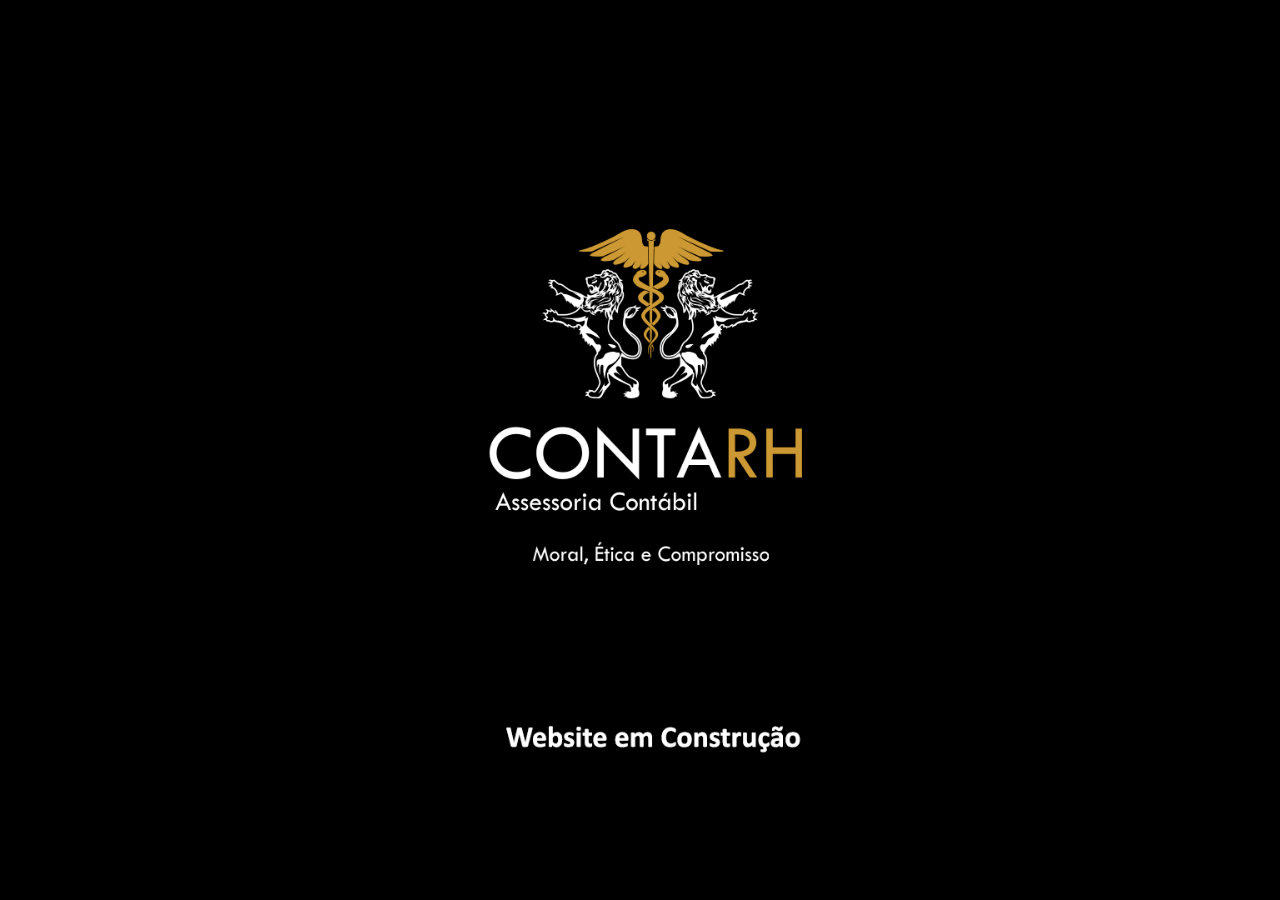
==== index.html @ b8d9059e "First commit" ====
<!DOCTYPE html>
<html lang="en">

<head>

    <meta charset="utf-8">
    <meta http-equiv="X-UA-Compatible" content="IE=edge">
    <meta name="viewport" content="width=device-width, initial-scale=1">
    <meta name="description" content="">
    <meta name="author" content="">

    <title>contaRH</title>

    <!-- Bootstrap Core CSS -->
    <link href="css/bootstrap.min.css" rel="stylesheet">

    <!-- Custom CSS -->
    <link href="css/stylish-portfolio.css" rel="stylesheet">
    <link href="css/style.css" rel="stylesheet">

    <!-- Custom Fonts -->
    <link href="font-awesome/css/font-awesome.min.css" rel="stylesheet" type="text/css">
    <link href="http://fonts.googleapis.com/css?family=Source+Sans+Pro:300,400,700,300italic,400italic,700italic" rel="stylesheet" type="text/css">

</head>
    <body>
        <!-- Header -->
        <header id="top" class="header bg1">
            <div class="text-vertical-center">
                <!--h1 class="">CONTARH</h1>
                <br>
                <p>Em construção</p-->
            </div>
        </header>

        <!-- jQuery -->
        <script src="js/jquery.js"></script>

        <!-- Bootstrap Core JavaScript -->
        <script src="js/bootstrap.min.js"></script>
        <script>
        </script>
    </body>
</html>
---- css/stylish-portfolio.css ----
/*!
 * Start Bootstrap - Stylish Portfolio Bootstrap Theme (http://startbootstrap.com)
 * Code licensed under the Apache License v2.0.
 * For details, see http://www.apache.org/licenses/LICENSE-2.0.
 */

/* Global Styles */

html,
body {
    width: 100%;
    height: 100%;
}

body {
    font-family: "Source Sans Pro","Helvetica Neue",Helvetica,Arial,sans-serif;
}

.text-vertical-center {
    display: table-cell;
    text-align: center;
    vertical-align: middle;
}

.text-vertical-center h1 {
    margin: 0;
    padding: 0;
    font-size: 4.5em;
    font-weight: 700;
}

/* Custom Button Styles */

.btn-dark {
    border-radius: 0;
    color: #fff;
    background-color: rgba(0,0,0,0.4);
}

.btn-dark:hover,
.btn-dark:focus,
.btn-dark:active {
    color: #fff;
    background-color: rgba(0,0,0,0.7);
}

.btn-light {
    border-radius: 0;
    color: #333;
    background-color: rgb(255,255,255);
}

.btn-light:hover,
.btn-light:focus,
.btn-light:active {
    color: #333;
    background-color: rgba(255,255,255,0.8);
}

/* Custom Horizontal Rule */

hr.small {
    max-width: 100px;
}

/* Side Menu */

#sidebar-wrapper {
    z-index: 1000;
    position: fixed;
    right: 0;
    width: 250px;
    height: 100%;
    margin-right: -250px;
    overflow-y: auto;
    background: #222;
    -webkit-transition: all 0.4s ease 0s;
    -moz-transition: all 0.4s ease 0s;
    -ms-transition: all 0.4s ease 0s;
    -o-transition: all 0.4s ease 0s;
    transition: all 0.4s ease 0s;
}

.sidebar-nav {
    position: absolute;
    top: 0;
    width: 250px;
    margin: 0;
    padding: 0;
    list-style: none;
}

.sidebar-nav li {
    text-indent: 20px;
    line-height: 40px;
}

.sidebar-nav li a {
    display: block;
    text-decoration: none;
    color: #999;
}

.sidebar-nav li a:hover {
    text-decoration: none;
    color: #fff;
    background: rgba(255,255,255,0.2);
}

.sidebar-nav li a:active,
.sidebar-nav li a:focus {
    text-decoration: none;
}

.sidebar-nav > .sidebar-brand {
    height: 55px;
    font-size: 18px;
    line-height: 55px;
}

.sidebar-nav > .sidebar-brand a {
    color: #999;
}

.sidebar-nav > .sidebar-brand a:hover {
    color: #fff;
    background: none;
}

#menu-toggle {
    z-index: 1;
    position: fixed;
    top: 0;
    right: 0;
}

#sidebar-wrapper.active {
    right: 250px;
    width: 250px;
    -webkit-transition: all 0.4s ease 0s;
    -moz-transition: all 0.4s ease 0s;
    -ms-transition: all 0.4s ease 0s;
    -o-transition: all 0.4s ease 0s;
    transition: all 0.4s ease 0s;
}

.toggle {
    margin: 5px 5px 0 0;
}

/* Header */

.header {
    display: table;
    position: relative;
    width: 100%;
    height: 100%;
    -webkit-background-size: cover;
    -moz-background-size: cover;
    background-size: cover;
    -o-background-size: cover;
}

.bg1{
    background: url(../img/bg1.png) no-repeat center center scroll;
    width: 100%;
    height: 100%;
    -webkit-background-size: cover;
    -moz-background-size: cover;
    background-size: cover;
    -o-background-size: cover;

}
.bg2{
    background: url(../img/bg2.png) no-repeat center center scroll;
    width: 100%;
    height: 100%;
    -webkit-background-size: cover;
    -moz-background-size: cover;
    background-size: cover;
    -o-background-size: cover;
}
.bg3{
    background: url(../img/bg3.png) no-repeat center center scroll;
    width: 100%;
    height: 100%;
    -webkit-background-size: cover;
    -moz-background-size: cover;
    background-size: cover;
    -o-background-size: cover;

}
.bg4{
    background: url(../img/bg4.png) no-repeat center center scroll;
    width: 100%;
    height: 100%;
    -webkit-background-size: cover;
    -moz-background-size: cover;
    background-size: cover;
    -o-background-size: cover;
}
.bg5{
    background: url(../img/bg5.png) no-repeat center center scroll;
    width: 100%;
    height: 100%;
    -webkit-background-size: cover;
    -moz-background-size: cover;
    background-size: cover;
    -o-background-size: cover;

}
.bg6{
    background: url(../img/bg6.png) no-repeat center center scroll;
    width: 100%;
    height: 100%;
    -webkit-background-size: cover;
    -moz-background-size: cover;
    background-size: cover;
    -o-background-size: cover;
}

/* About */

.about {
    padding: 50px 0;
}

/* Services */

.services {
    padding: 50px 0;
}

.service-item {
    margin-bottom: 30px;
}

/* Callout */

.callout {
    display: table;
    width: 100%;
    height: 400px;
    color: #fff;
    background: url(../img/callout.jpg) no-repeat center center scroll;
    -webkit-background-size: cover;
    -moz-background-size: cover;
    background-size: cover;
    -o-background-size: cover;
}

/* Portfolio */

.portfolio {
    padding: 50px 0;
}

.portfolio-item {
    margin-bottom: 30px;
}

.img-portfolio {
    margin: 0 auto;
}

.img-portfolio:hover {
    opacity: 0.8;
}

/* Call to Action */

.call-to-action {
    padding: 50px 0;
}

.call-to-action .btn {
    margin: 10px;
}

/* Map */

.map {
    height: 500px;
}

@media(max-width:768px) {
    .map {
        height: 75%;
    }
}

/* Footer */

footer {
    padding: 100px 0;
}
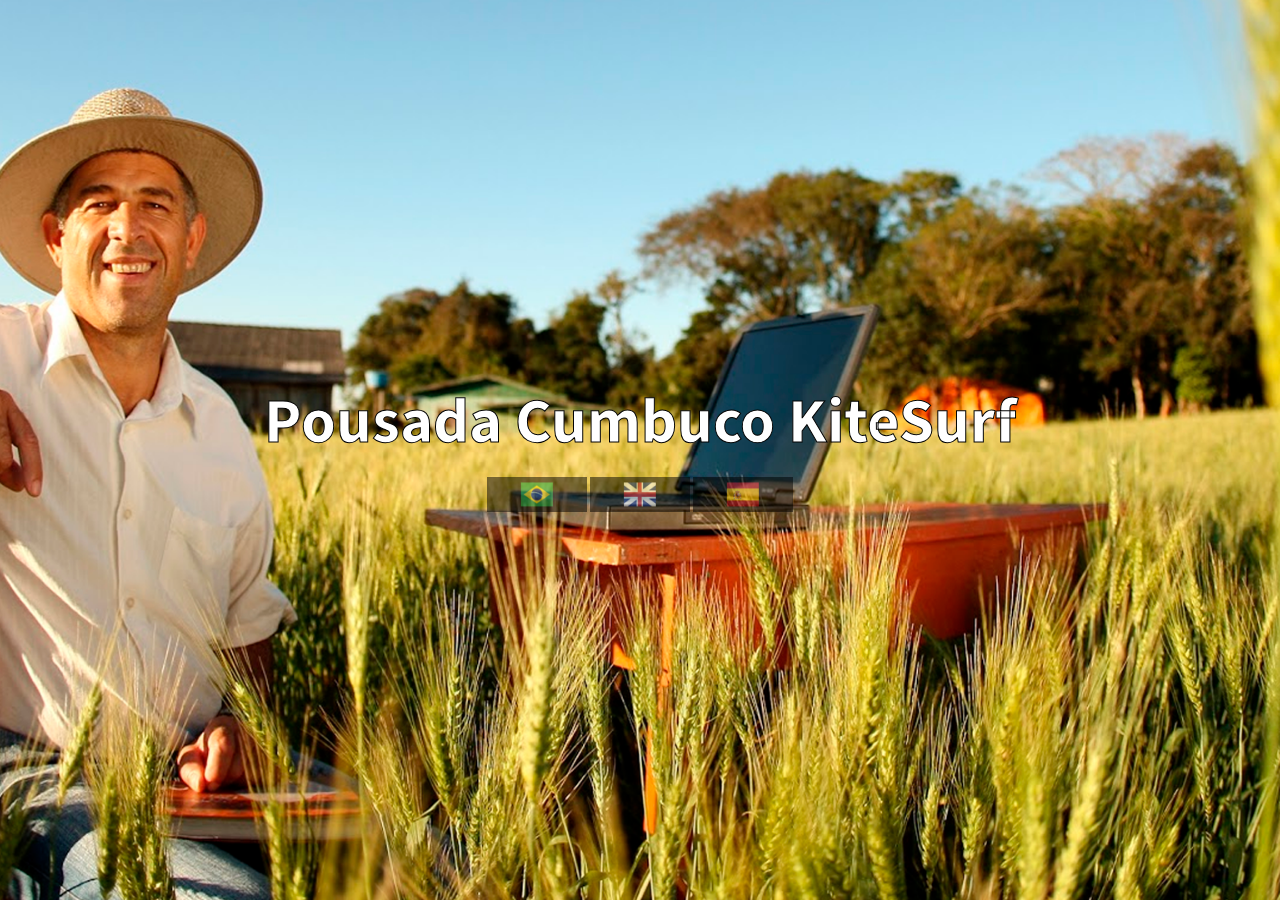
==== commit 90fc1d4b: "Segunda versao" ====
--- a/index.html
+++ b/index.html
@@ -9,7 +9,7 @@
     <meta name="description" content="">
     <meta name="author" content="">
 
-    <title>contaRH</title>
+    <title>Pousada Cumbuco KiteSurf</title>
 
     <!-- Bootstrap Core CSS -->
     <link href="css/bootstrap.min.css" rel="stylesheet">
@@ -22,14 +22,23 @@
     <link href="font-awesome/css/font-awesome.min.css" rel="stylesheet" type="text/css">
     <link href="http://fonts.googleapis.com/css?family=Source+Sans+Pro:300,400,700,300italic,400italic,700italic" rel="stylesheet" type="text/css">
 
+    <!-- HTML5 Shim and Respond.js IE8 support of HTML5 elements and media queries -->
+    <!-- WARNING: Respond.js doesn't work if you view the page via file:// -->
+    <!--[if lt IE 9]>
+        <script src="https://oss.maxcdn.com/libs/html5shiv/3.7.0/html5shiv.js"></script>
+        <script src="https://oss.maxcdn.com/libs/respond.js/1.4.2/respond.min.js"></script>
+    <![endif]-->
+
 </head>
     <body>
         <!-- Header -->
         <header id="top" class="header bg1">
             <div class="text-vertical-center">
-                <!--h1 class="">CONTARH</h1>
+                <h1 class="branco mainP">Pousada Cumbuco KiteSurf</h1>
                 <br>
-                <p>Em construção</p-->
+                <a href="#about" class="btn btn-dark btn-lg" id="ptEnt"></a>
+                <a href="#about" class="btn btn-dark btn-lg" id="enEnt"></a>
+                <a href="#about" class="btn btn-dark btn-lg" id="esEnt"></a>
             </div>
         </header>
 
@@ -39,6 +48,66 @@
         <!-- Bootstrap Core JavaScript -->
         <script src="js/bootstrap.min.js"></script>
         <script>
+        $("#ptEnt").click(function() {
+            window.location.href='indefault.html?lan=pt';
+        });
+
+        $("#enEnt").click(function() {
+            window.location.href='indefault.html?lan=en';
+        });
+
+        $("#esEnt").click(function() {
+            window.location.href='indefault.html?lan=es';
+        });
+
+
+        //Classes para transição das imagens
+    setInterval(function(){
+        var $header = $("header");
+
+        if ($header.hasClass("bg1") == true)
+        {
+            $header.removeClass("bg1");
+            $header.fadeOut("fast");
+            $header.fadeIn("fast");
+            $header.addClass("bg2");
+        }
+        else if ($header.hasClass("bg2") == true)
+        {
+            $header.removeClass("bg2");
+            $header.fadeOut("fast");
+            $header.fadeIn("fast");
+            $header.addClass("bg3");
+        }
+        else if ($header.hasClass("bg3") == true)
+        {
+            $header.removeClass("bg3");
+            $header.fadeOut("fast");
+            $header.fadeIn("fast");
+            $header.addClass("bg4");
+        }
+        else if ($header.hasClass("bg4") == true)
+        {
+            $header.removeClass("bg4");
+            $header.fadeOut("fast");
+            $header.fadeIn("fast");
+            $header.addClass("bg5");
+        }
+        else if ($header.hasClass("bg5") == true)
+        {
+            $header.removeClass("bg5");
+            $header.fadeOut("fast");
+            $header.fadeIn("fast");
+            $header.addClass("bg6");
+        }
+        else if ($header.hasClass("bg6") == true)
+        {
+            $header.removeClass("bg6");
+            $header.fadeOut("fast");
+            $header.fadeIn("fast");
+            $header.addClass("bg1");
+        }
+    }, 4000);
         </script>
     </body>
 </html>
--- a/css/style.css
+++ b/css/style.css
@@ -0,0 +1,243 @@
+/* Produto Rural */
+.theNavBar{
+	background: #272727;
+    height: 55px;
+    position: fixed;
+    z-index: 40;
+    width: 100%;
+    color: white;
+    padding-top: 15px;
+    font-size: 16px;	
+    text-align: center;
+    margin-top: -55px;
+    display: none;
+}
+
+.theNavBar a{
+	color: white;
+	margin-top: 20px;
+	cursor: pointer;
+	margin-left: 20px;
+}
+.theNavBar a:hover{
+	color: gold;
+	text-decoration:none;
+}
+
+.theNavBar ul{
+	background: #272727;
+    margin-left: 150px;
+}
+
+.dropA{
+	color: white !important;
+    margin-left: 0px !important;
+    margin-top: 10px !important;
+}
+
+.dropA:hover{
+	background-color: #272727 !important;
+	color: gold !important;
+    margin-left: 0px !important;
+    margin-top: 10px !important;
+}
+
+.spacetop{
+	margin-top: 0px;
+}
+
+.btnPresentation{
+	opacity: 0.6 !important;
+	background-color: black;
+	color: white !important;
+}
+/* Fim do Produtor Rural */
+
+
+.branco
+{
+	color: white !important;
+}
+
+.mainP{
+	-webkit-text-fill-color: white; /* Will override color (regardless of order) */
+   -webkit-text-stroke-width: 1px;
+   -webkit-text-stroke-color: black;
+}
+
+#ptEnt
+{
+	width: 100px;
+	height: 35px;
+	background: url(../img/ptFlag.png) no-repeat;
+	background-color: black;
+	background-position: 8px 1px;
+	background-size: 80px 30px;
+	opacity: 0.5;
+}
+
+#enEnt
+{
+	width: 100px;
+	height: 35px;
+	background: url(../img/enFlag.png) no-repeat;
+	background-color: black;
+	background-position: 8px 1px;
+	background-size: 80px 30px;
+	opacity: 0.5;
+}
+
+#esEnt
+{
+	width: 100px;
+	height: 35px;
+	background: url(../img/esFlag.png) no-repeat;
+	background-color: black;
+	background-position: 8px 1px;
+	background-size: 80px 30px;
+	opacity: 0.5;
+}
+
+#ptEnt:hover, #enEnt:hover, #esEnt:hover{
+	opacity: 0.9;
+}
+
+#wifi
+{
+	height: 100px;
+	width: 100px;
+	border: 0px;
+	border-top-left-radius: 50px;
+	border-top-right-radius: 50px;
+	border-bottom-left-radius: 50px;
+	border-bottom-right-radius: 50px;
+	background: white url(../img/wifi.png) no-repeat;
+}
+
+#parking
+{
+	height: 100px;
+	width: 100px;
+	border: 0px;
+	border-top-left-radius: 50px;
+	border-top-right-radius: 50px;
+	border-bottom-left-radius: 50px;
+	border-bottom-right-radius: 50px;
+	background: white url(../img/parking.png) no-repeat;
+}
+
+#buggies
+{
+	height: 100px;
+	width: 100px;
+	border: 0px;
+	border-top-left-radius: 50px;
+	border-top-right-radius: 50px;
+	border-bottom-left-radius: 50px;
+	border-bottom-right-radius: 50px;
+	background: white url(../img/buggies.png) no-repeat;
+}
+
+#kitesurfing
+{
+	height: 100px;
+	width: 100px;
+	border: 0px;
+	border-top-left-radius: 50px;
+	border-top-right-radius: 50px;
+	border-bottom-left-radius: 50px;
+	border-bottom-right-radius: 50px;
+	background: white url(../img/kitesurfing.png) no-repeat;
+}
+
+#gallery 
+{
+	margin-left: auto;
+	margin-right: auto;
+}
+
+#theMenu{
+	position: fixed;
+    z-index: 200;
+    margin-top: 0px;
+    right: -5px;
+    display: block;
+}
+
+#theClose{
+	position: fixed;
+    z-index: 205;
+    margin-top: 0px;
+    right: -5px;
+    font-size: 20px;
+    font-family: 'Arial Black';
+    display: none;
+}
+#theClose:hover{
+	position: fixed;
+    z-index: 205;
+    margin-top: 0px;
+    right: -5px;
+    background-color: #337ab7;
+}
+
+#sideBar{
+	background-color: black;
+	opacity: 0.8;
+    display: block;
+    height: 100%;
+    width: 250px;
+    position: fixed;
+    z-index: 203;
+    margin-top: 0px;
+    right: -1px;
+    padding-top: 20px;
+    display: none;
+}
+
+#sideBar p, #sideBar a{
+	color: #d7d7d7;
+	font-size: 17px;
+}
+
+#sideBar li{
+	list-style-type: none;
+	height: 35px;
+	padding-top: 5px;
+	margin-left: -40px;
+	padding-left: 40px;
+}
+
+#sideBar li:hover{
+	background-color: #337ab7;
+}
+
+#sideBar a:hover, #sideBar a:active{
+	text-decoration: none;
+	color: white;
+}
+
+#sideBar p{margin-left: 40px; font-size: 20px !important; color: white !important;}
+
+#facebook{
+	height: 100px;
+	width: 150px;
+	background: transparent;
+	background-image:url(../img/facebookpage.png);
+   	background-size:contain;
+   	background-repeat:no-repeat;
+	border: 0px;
+}
+
+
+/*MENU MEDIA-QUERY*/
+@media only screen
+and (min-width: 664px)
+{
+	.theNavBar{
+		display: block !important;
+	}
+	.spacetop{
+		margin-top: 55px !important;
+	}
+}
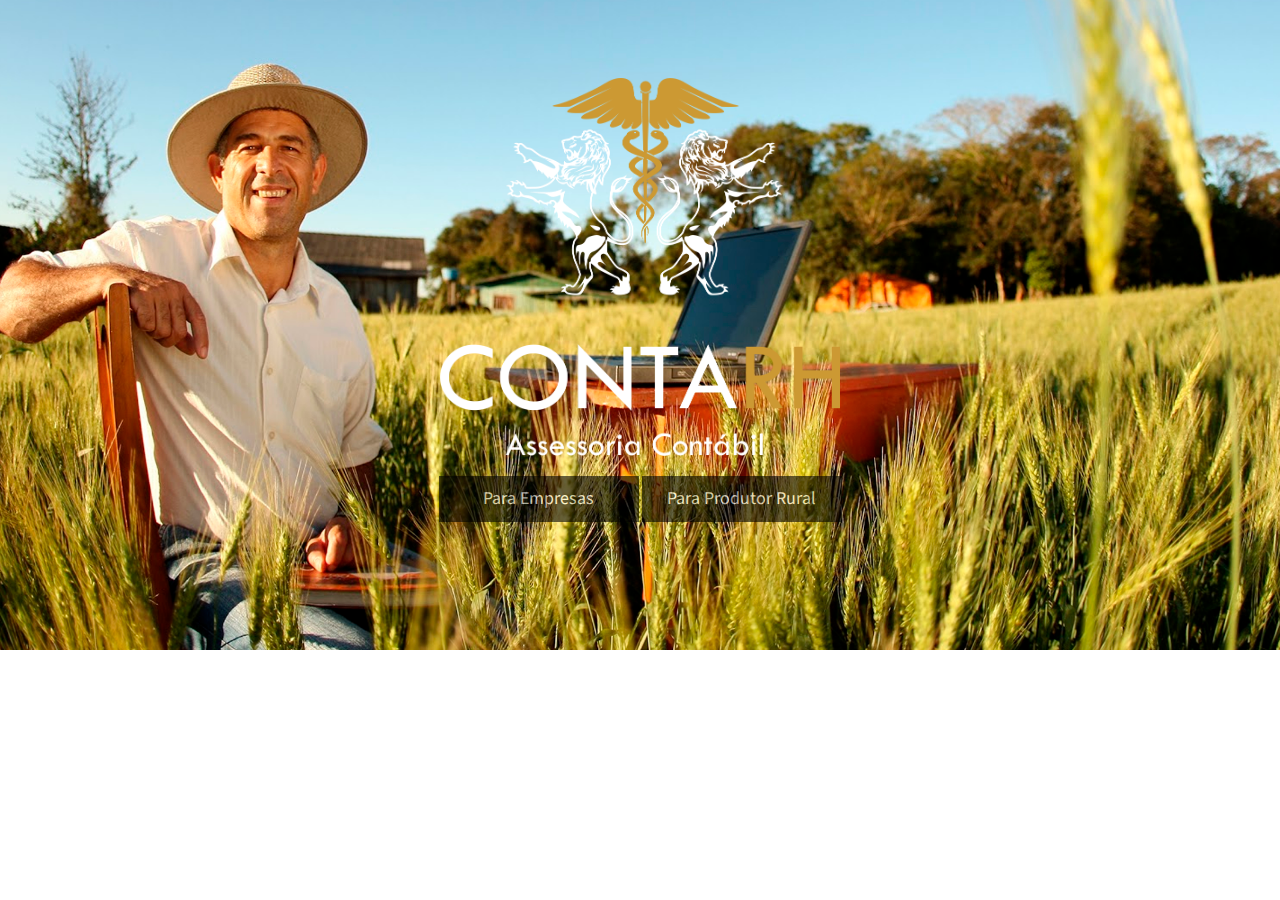
==== commit abbdcd91: "Index created" ====
--- a/index.html
+++ b/index.html
@@ -2,14 +2,14 @@
 <html lang="en">
 
 <head>
-
+    
     <meta charset="utf-8">
     <meta http-equiv="X-UA-Compatible" content="IE=edge">
     <meta name="viewport" content="width=device-width, initial-scale=1">
     <meta name="description" content="">
     <meta name="author" content="">
 
-    <title>Pousada Cumbuco KiteSurf</title>
+    <title>Produtor Rural - contarRH</title>
 
     <!-- Bootstrap Core CSS -->
     <link href="css/bootstrap.min.css" rel="stylesheet">
@@ -17,6 +17,9 @@
     <!-- Custom CSS -->
     <link href="css/stylish-portfolio.css" rel="stylesheet">
     <link href="css/style.css" rel="stylesheet">
+    <link href="css/nav-style.css" rel="stylesheet">
+    <link href="css/load.css" rel="stylesheet">
+    <link href="css/accordion.css" rel="stylesheet">
 
     <!-- Custom Fonts -->
     <link href="font-awesome/css/font-awesome.min.css" rel="stylesheet" type="text/css">
@@ -30,84 +33,30 @@
     <![endif]-->
 
 </head>
-    <body>
+
+<body id="mainPage">
+    <div id="overlay">
+        <div id="progstat"></div>
+        <div id="progress"></div>
+    </div>
+
         <!-- Header -->
-        <header id="top" class="header bg1">
+        <section id="top" class="header bg1 spacetop">
             <div class="text-vertical-center">
-                <h1 class="branco mainP">Pousada Cumbuco KiteSurf</h1>
+                <img class="img-responsive" src="img/logoBranco.png" id="logoImg">
+                <!--h3 class="branco">Bem-Vindo, Produtor Rural</h3-->
                 <br>
-                <a href="#about" class="btn btn-dark btn-lg" id="ptEnt"></a>
-                <a href="#about" class="btn btn-dark btn-lg" id="enEnt"></a>
-                <a href="#about" class="btn btn-dark btn-lg" id="esEnt"></a>
+                <a id="empresasBt" href="empresas.html" class="btn btn-dark btn-lg btnPresentation">Para Empresas</a>
+                <a id="ruralBt" href="prural.html" class="btn btn-dark btn-lg btnPresentation">Para Produtor Rural</a>
             </div>
-        </header>
+        </section>
+    </div>
 
-        <!-- jQuery -->
-        <script src="js/jquery.js"></script>
-
-        <!-- Bootstrap Core JavaScript -->
-        <script src="js/bootstrap.min.js"></script>
-        <script>
-        $("#ptEnt").click(function() {
-            window.location.href='indefault.html?lan=pt';
-        });
-
-        $("#enEnt").click(function() {
-            window.location.href='indefault.html?lan=en';
-        });
-
-        $("#esEnt").click(function() {
-            window.location.href='indefault.html?lan=es';
-        });
-
-
-        //Classes para transição das imagens
-    setInterval(function(){
-        var $header = $("header");
-
-        if ($header.hasClass("bg1") == true)
-        {
-            $header.removeClass("bg1");
-            $header.fadeOut("fast");
-            $header.fadeIn("fast");
-            $header.addClass("bg2");
-        }
-        else if ($header.hasClass("bg2") == true)
-        {
-            $header.removeClass("bg2");
-            $header.fadeOut("fast");
-            $header.fadeIn("fast");
-            $header.addClass("bg3");
-        }
-        else if ($header.hasClass("bg3") == true)
-        {
-            $header.removeClass("bg3");
-            $header.fadeOut("fast");
-            $header.fadeIn("fast");
-            $header.addClass("bg4");
-        }
-        else if ($header.hasClass("bg4") == true)
-        {
-            $header.removeClass("bg4");
-            $header.fadeOut("fast");
-            $header.fadeIn("fast");
-            $header.addClass("bg5");
-        }
-        else if ($header.hasClass("bg5") == true)
-        {
-            $header.removeClass("bg5");
-            $header.fadeOut("fast");
-            $header.fadeIn("fast");
-            $header.addClass("bg6");
-        }
-        else if ($header.hasClass("bg6") == true)
-        {
-            $header.removeClass("bg6");
-            $header.fadeOut("fast");
-            $header.fadeIn("fast");
-            $header.addClass("bg1");
-        }
-    }, 4000);
-        </script>
-    </body>
+    <!-- jQuery -->
+    <script src="js/jquery.js"></script>
+    <!-- Bootstrap Core JavaScript -->
+    <script src="js/bootstrap.min.js"></script>   
+    <script src="js/main.js"></script>
+    <script src="js/load.js"></script>
+</body>
 </html>
--- a/css/style.css
+++ b/css/style.css
@@ -1,49 +1,136 @@
-/* Produto Rural */
-.theNavBar{
-	background: #272727;
-    height: 55px;
-    position: fixed;
-    z-index: 40;
-    width: 100%;
+#mainPage{
+	overflow: hidden;
+}
+
+#empresasBt, #ruralBt{width: 200px !important}
+
+@media only screen
+and (max-width: 403px)
+{
+  #empresasBt, #ruralBt{
+  	width: 45% !important;
+  	font-size: 14px;
+  }
+}
+
+
+input[type="text"], input[type="email"]  {
+    width: 70%;
+    height: 45px;
+    margin-top: 5px;
+    border-radius: 5px;
+    border: 0px;
+    background: #337ab7;
     color: white;
-    padding-top: 15px;
-    font-size: 16px;	
-    text-align: center;
-    margin-top: -55px;
-    display: none;
-}
-
-.theNavBar a{
+    padding-left: 20px;
+}
+
+footer{
+	padding: 0px !important;
+	margin-top: 0px !important;
+}
+
+input[type="text"]:focus, input[type="email"]:focus, textarea:focus  {
+    background: white;
+    color: #337ab7;
+    border: 1px solid #337ab7;
+}
+
+input[type="text"]::-webkit-input-placeholder {
 	color: white;
-	margin-top: 20px;
-	cursor: pointer;
-	margin-left: 20px;
-}
-.theNavBar a:hover{
-	color: gold;
-	text-decoration:none;
-}
-
-.theNavBar ul{
-	background: #272727;
-    margin-left: 150px;
-}
-
-.dropA{
-	color: white !important;
-    margin-left: 0px !important;
-    margin-top: 10px !important;
-}
-
-.dropA:hover{
-	background-color: #272727 !important;
-	color: gold !important;
-    margin-left: 0px !important;
-    margin-top: 10px !important;
+}
+
+input[type="text"]:focus::-webkit-input-placeholder {
+	color:#337ab7;
+}
+
+input[type="email"]:focus::-webkit-input-placeholder {
+	color:#337ab7;
+}
+
+textarea:focus::-webkit-input-placeholder {
+	color:#337ab7;
+}
+
+input[type="email"]::-webkit-input-placeholder {
+  color: white;
+}
+
+textarea::-webkit-input-placeholder {
+  color: white;
+}
+
+textarea{
+	width: 70%;
+	height: 150px;
+    margin-top: 5px;
+	border-radius: 5px;
+    border: 0px;
+    background: #337ab7;
+    color: white;
+    padding-left: 20px;
+    padding-top: 10px;
+    padding-right: 10px;
+    padding-bottom: 10px;
+}
+
+.orcBtn{
+	width: 70%;
+    height: 45px;
+    background: transparent;
+    border: 1px solid #337ab7;
+    border-radius: 5px;
+    color: #337ab7;
+    font-size: 16px;
+}
+
+.orcBtn:hover{
+	width: 70%;
+    height: 45px;
+    background: #337ab7;
+    border-radius: 5px;
+    color: white;
+    font-size: 16px;
+}
+
+#galleria {
+	position: relative;
+	top: 10px;
+	overflow: hidden;
+	height: 450px;
+}
+
+.accord{
+	margin-top: -2px !important;
+}
+
+#logoImg{
+	width: 400px;
+	display: block;
+    margin-left: auto;
+    margin-right: auto;
+    margin-top: -50px;
+}
+
+.aboutTitle{
+	font-weight: bold;
+}
+
+.aboutContainer{
+	background-color: #e8e8e8;
+    border-radius: 20px;
+    padding-top: 20px;
+    padding-bottom: 20px;
+    padding-left: 20px;
+    padding-right: 20px;
 }
 
 .spacetop{
 	margin-top: 0px;
+}
+
+.header{
+	height: 650px !important;
 }
 
 .btnPresentation{
@@ -114,110 +201,12 @@
 	background: white url(../img/wifi.png) no-repeat;
 }
 
-#parking
-{
-	height: 100px;
-	width: 100px;
-	border: 0px;
-	border-top-left-radius: 50px;
-	border-top-right-radius: 50px;
-	border-bottom-left-radius: 50px;
-	border-bottom-right-radius: 50px;
-	background: white url(../img/parking.png) no-repeat;
-}
-
-#buggies
-{
-	height: 100px;
-	width: 100px;
-	border: 0px;
-	border-top-left-radius: 50px;
-	border-top-right-radius: 50px;
-	border-bottom-left-radius: 50px;
-	border-bottom-right-radius: 50px;
-	background: white url(../img/buggies.png) no-repeat;
-}
-
-#kitesurfing
-{
-	height: 100px;
-	width: 100px;
-	border: 0px;
-	border-top-left-radius: 50px;
-	border-top-right-radius: 50px;
-	border-bottom-left-radius: 50px;
-	border-bottom-right-radius: 50px;
-	background: white url(../img/kitesurfing.png) no-repeat;
-}
-
 #gallery 
 {
 	margin-left: auto;
 	margin-right: auto;
 }
 
-#theMenu{
-	position: fixed;
-    z-index: 200;
-    margin-top: 0px;
-    right: -5px;
-    display: block;
-}
-
-#theClose{
-	position: fixed;
-    z-index: 205;
-    margin-top: 0px;
-    right: -5px;
-    font-size: 20px;
-    font-family: 'Arial Black';
-    display: none;
-}
-#theClose:hover{
-	position: fixed;
-    z-index: 205;
-    margin-top: 0px;
-    right: -5px;
-    background-color: #337ab7;
-}
-
-#sideBar{
-	background-color: black;
-	opacity: 0.8;
-    display: block;
-    height: 100%;
-    width: 250px;
-    position: fixed;
-    z-index: 203;
-    margin-top: 0px;
-    right: -1px;
-    padding-top: 20px;
-    display: none;
-}
-
-#sideBar p, #sideBar a{
-	color: #d7d7d7;
-	font-size: 17px;
-}
-
-#sideBar li{
-	list-style-type: none;
-	height: 35px;
-	padding-top: 5px;
-	margin-left: -40px;
-	padding-left: 40px;
-}
-
-#sideBar li:hover{
-	background-color: #337ab7;
-}
-
-#sideBar a:hover, #sideBar a:active{
-	text-decoration: none;
-	color: white;
-}
-
-#sideBar p{margin-left: 40px; font-size: 20px !important; color: white !important;}
 
 #facebook{
 	height: 100px;
@@ -229,15 +218,13 @@
 	border: 0px;
 }
 
-
-/*MENU MEDIA-QUERY*/
-@media only screen
-and (min-width: 664px)
-{
-	.theNavBar{
-		display: block !important;
-	}
-	.spacetop{
-		margin-top: 55px !important;
-	}
-}
+.dropList{
+	float: left;
+    margin-left: 33%;
+}
+
+.teste1, .test2{z-index: 500;}
+.navHeader{
+	position: fixed;
+	z-index: 600;
+}--- a/css/nav-style.css
+++ b/css/nav-style.css
@@ -0,0 +1,95 @@
+*{margin:0;padding:0;text-decoration:none}
+header{position:relative;width:100%;background:#333;}
+.logo{position:relative;z-index:123;padding:10px;font:18px verdana;color:#6DDB07;float:left;width:15%}
+.logo a{color:#6DDB07;}
+nav{position:relative;width:980px;margin:0 auto;}
+#cssmenu,#cssmenu ul,#cssmenu ul li,#cssmenu ul li a,#cssmenu #head-mobile{border:0;list-style:none;line-height:1;display:block;position:relative;-webkit-box-sizing:border-box;-moz-box-sizing:border-box;box-sizing:border-box}
+#cssmenu:after,#cssmenu > ul:after{content:".";display:block;clear:both;visibility:hidden;line-height:0;height:0}
+#cssmenu #head-mobile{display:none}
+#cssmenu{font-family:sans-serif;background:#333}
+#cssmenu > ul > li{float:left}
+#cssmenu > ul > li > a{padding:17px;font-size:12px;letter-spacing:1px;text-decoration:none;color:#ddd;font-weight:700;}
+#cssmenu > ul > li:hover > a,#cssmenu ul li.active a{color:#fff}
+#cssmenu > ul > li:hover,#cssmenu ul li.active:hover,#cssmenu ul li.active,#cssmenu ul li.has-sub.active:hover{background:#b3b330!important;-webkit-transition:background .3s ease;-ms-transition:background .3s ease;transition:background .3s ease;}
+#cssmenu > ul > li.has-sub > a{padding-right:30px}
+#cssmenu > ul > li.has-sub > a:after{position:absolute;top:22px;right:11px;width:8px;height:2px;display:block;background:#ddd;content:''}
+#cssmenu > ul > li.has-sub > a:before{position:absolute;top:19px;right:14px;display:block;width:2px;height:8px;background:#ddd;content:'';-webkit-transition:all .25s ease;-ms-transition:all .25s ease;transition:all .25s ease}
+#cssmenu > ul > li.has-sub:hover > a:before{top:23px;height:0}
+#cssmenu ul ul{position:absolute;left:-9999px}
+#cssmenu ul ul li{height:0;-webkit-transition:all .25s ease;-ms-transition:all .25s ease;background:#333;transition:all .25s ease}
+#cssmenu ul ul li:hover{}
+#cssmenu li:hover > ul{left:auto}
+#cssmenu li:hover > ul > li{height:35px}
+#cssmenu ul ul ul{margin-left:100%;top:0}
+#cssmenu ul ul li a{border-bottom:1px solid rgba(150,150,150,0.15);padding:11px 15px;width:170px;font-size:12px;text-decoration:none;color:#ddd;font-weight:400;}
+#cssmenu ul ul li:last-child > a,#cssmenu ul ul li.last-item > a{border-bottom:0}
+#cssmenu ul ul li:hover > a,#cssmenu ul ul li a:hover{color:#fff}
+#cssmenu ul ul li.has-sub > a:after{position:absolute;top:16px;right:11px;width:8px;height:2px;display:block;background:#ddd;content:''}
+#cssmenu ul ul li.has-sub > a:before{position:absolute;top:13px;right:14px;display:block;width:2px;height:8px;background:#ddd;content:'';-webkit-transition:all .25s ease;-ms-transition:all .25s ease;transition:all .25s ease}
+#cssmenu ul ul > li.has-sub:hover > a:before{top:17px;height:0}
+#cssmenu ul ul li.has-sub:hover,#cssmenu ul li.has-sub ul li.has-sub ul li:hover{background:#363636;}
+#cssmenu ul ul ul li.active a{border-left:1px solid #333}
+#cssmenu > ul > li.has-sub > ul > li.active > a,#cssmenu > ul ul > li.has-sub > ul > li.active> a{border-top:1px solid #333}
+
+@media screen and (max-width:700px){
+.logo{position:absolute;top:0;left: 0;width:100%;height:46px;text-align:center;padding:10px 0 0 0 ;float:none}
+.logo2{display:none}
+nav{width:100%;}
+#cssmenu{width:100%}
+#cssmenu ul{width:100%;display:none}
+#cssmenu ul li{width:100%;border-top:1px solid #444}
+#cssmenu ul li:hover{background:#363636;}
+#cssmenu ul ul li,#cssmenu li:hover > ul > li{height:auto}
+#cssmenu ul li a,#cssmenu ul ul li a{width:100%;border-bottom:0}
+#cssmenu > ul > li{float:none}
+#cssmenu ul ul li a{padding-left:25px}
+#cssmenu ul ul li{background:#333!important;}
+#cssmenu ul ul li:hover{background:#363636!important}
+#cssmenu ul ul ul li a{padding-left:35px}
+#cssmenu ul ul li a{color:#ddd;background:none}
+#cssmenu ul ul li:hover > a,#cssmenu ul ul li.active > a{color:#fff}
+#cssmenu ul ul,#cssmenu ul ul ul{position:relative;left:0;width:100%;margin:0;text-align:left}
+#cssmenu > ul > li.has-sub > a:after,#cssmenu > ul > li.has-sub > a:before,#cssmenu ul ul > li.has-sub > a:after,#cssmenu ul ul > li.has-sub > a:before{display:none}
+#cssmenu #head-mobile{display:block;padding:23px;color:#ddd;font-size:12px;font-weight:700}
+
+.button{
+	width:70px;
+	height:70px;
+	position:absolute;
+	right:0;
+	top:0;
+	cursor:pointer;
+	z-index: 12399994;
+}
+
+.button:after{    position: absolute;
+    top: 22px;
+    right: 20px;
+    display: block;
+    height: 8px;
+    width: 20px;
+    border-top: 2px solid #dddddd;
+    border-bottom: 2px solid #dddddd;
+    content: '';}
+
+.button:before{-webkit-transition:all .3s ease;-ms-transition:all .3s ease;transition:all .3s ease;position:absolute;top:16px;right:20px;display:block;height:2px;width:20px;background:#ddd;content:''}
+
+.button.menu-opened:after{-webkit-transition:all .3s ease;-ms-transition:all .3s ease;transition:all .3s ease;top:23px;border:0;height:2px;width:19px;background:#fff;-webkit-transform:rotate(45deg);-moz-transform:rotate(45deg);-ms-transform:rotate(45deg);-o-transform:rotate(45deg);transform:rotate(45deg)}
+
+.button.menu-opened:before{top:23px;background:#fff;width:19px;-webkit-transform:rotate(-45deg);-moz-transform:rotate(-45deg);-ms-transform:rotate(-45deg);-o-transform:rotate(-45deg);transform:rotate(-45deg)}
+
+#cssmenu .submenu-button{position:absolute;z-index:99;right:0;top:0;display:block;border-left:1px solid #444;height:46px;width:46px;cursor:pointer}
+#cssmenu .submenu-button.submenu-opened{background:#262626}
+#cssmenu ul ul .submenu-button{height:34px;width:34px}
+#cssmenu .submenu-button:after{position:absolute;top:22px;right:19px;width:8px;height:2px;display:block;background:#ddd;content:''}
+#cssmenu ul ul .submenu-button:after{top:15px;right:13px}
+#cssmenu .submenu-button.submenu-opened:after{background:#fff}
+#cssmenu .submenu-button:before{position:absolute;top:19px;right:22px;display:block;width:2px;height:8px;background:#ddd;content:''}
+#cssmenu ul ul .submenu-button:before{top:12px;right:16px}
+#cssmenu .submenu-button.submenu-opened:before{display:none}
+#cssmenu ul ul ul li.active a{border-left:none}
+#cssmenu > ul > li.has-sub > ul > li.active > a,#cssmenu > ul ul > li.has-sub > ul > li.active > a{border-top:none}
+}
+#mainUlNav{
+	margin-top: 10px;
+}--- a/css/accordion.css
+++ b/css/accordion.css
@@ -0,0 +1,494 @@
+
+	h2.acc_title_bar {
+  padding: 0;
+  margin: 0 0 2px 0;
+  height: 46px;
+  line-height: 46px;
+  font-size: 15px;
+  font-weight: 500;
+  display: block;
+  background: transparent;
+  overflow: hidden;
+  -webkit-border-radius: 0px 0px 0 10px;
+  -moz-border-radius: 0px 0px 0 10px;
+  border-radius: 0px 0px 0 10px;
+  -webkit-background-clip: padding-box;
+  -moz-background-clip: padding;
+  background-clip: padding-box;
+  -webkit-transition: font-size 0.5s 0.1s ease-in;
+  -moz-transition: font-size 0.5s 0.1s ease-in;
+  -o-transition: font-size 0.5s 0.1s ease-in;
+  transition: font-size 0.5s 0.1s ease-in;
+}
+h2.acc_title_bar a {
+  color: #ffffff;
+  text-decoration: none;
+  display: block;
+  padding: 0 0 0 56px;
+  position: relative;
+}
+h2.acc_title_bar a:after {
+  z-index: 1;
+  left: 20px;
+  top: 0;
+  content: '';
+  position: absolute;
+  display: inline-block;
+  width: 7px;
+  height: 46px;
+  line-height: 46px;
+  background: transparent;
+  -webkit-transform: skewX(50deg);
+  -moz-transform: skewX(50deg);
+  -ms-transform: skewX(50deg);
+  -o-transform: skewX(50deg);
+  transform: skewX(50deg);
+  -webkit-transition: 0.5s 0.2s ease-out;
+  -moz-transition: 0.5s 0.2s ease-out;
+  -o-transition: 0.5s 0.2s ease-out;
+  transition: 0.5s 0.2s ease-out;
+}
+h2.acc_title_bar a:before {
+  z-index: 2;
+  content: "\f067";
+  font-family: 'FontAwesome';
+  display: inline-block;
+  width: 48px;
+  height: 46px;
+  line-height: 46px;
+  background: transparent;
+  position: absolute;
+  left: 0;
+  top: 0;
+  text-align: center;
+  overflow: hidden;
+  -webkit-border-radius: 0px 4px 0 4px;
+  -moz-border-radius: 0px 4px 0 4px;
+  border-radius: 0px 4px 0 4px;
+  -webkit-background-clip: padding-box;
+  -moz-background-clip: padding;
+  background-clip: padding-box;
+}
+h2.acc_title_bar a:hover {
+  color: #f0f0f0;
+}
+h2.acc_title_bar a:hover:before {
+  content: "\f067";
+  font-family: 'FontAwesome';
+  display: inline-block;
+  width: 48px;
+  height: 46px;
+  line-height: 46px;
+  background: transparent;
+  position: absolute;
+  left: 0;
+  top: 0;
+}
+h2.title-bar-active {
+  background: transparent;
+}
+h2.title-bar-active a {
+  color: #f0f0f0;
+}
+h2.title-bar-active a:after {
+  z-index: 1;
+  left: 20px;
+  top: 0;
+  content: '';
+  position: absolute;
+  display: inline-block;
+  width: 7px;
+  height: 46px;
+  line-height: 46px;
+  background: transparent;
+  -webkit-transform: skewX(0deg);
+  -moz-transform: skewX(0deg);
+  -ms-transform: skewX(10deg);
+  -o-transform: skewX(0deg);
+  transform: skewX(0deg);
+}
+h2.title-bar-active a:before {
+  /*content: "\f068";*/
+  font-family: 'FontAwesome';
+  display: inline-block;
+  width: 48px;
+  height: 46px;
+  line-height: 46px;
+  background: transparent;
+  position: absolute;
+  left: 0;
+  top: 0;
+}
+h2.title-bar-active a:hover {
+  color: #f0f0f0;
+}
+h2.title-bar-active a:hover:before {
+  /*content: "\f068";*/
+  font-family: 'FontAwesome';
+  display: inline-block;
+  width: 48px;
+  height: 46px;
+  line-height: 46px;
+  background: transparent;
+  position: absolute;
+  left: 0;
+  top: 0;
+}
+/***********************************************************************************************/
+/* 3.1 Default theme */
+/***********************************************************************************************/
+h2.default-title-bar {
+  background: #2c2c2c;
+}
+h2.default-title-bar a {
+  color: #ffffff;
+}
+h2.default-title-bar a:after {
+  background: #b3b330;
+}
+h2.default-title-bar a:before {
+  background: #b3b330;
+}
+h2.default-title-bar a:hover {
+  color: #f0f0f0;
+}
+h2.default-title-bar a:hover:before {
+  background: #b3b330;
+}
+h2.default-title-bar-active {
+  background: #121212;
+}
+h2.default-title-bar-active a {
+  color: #f0f0f0;
+}
+h2.default-title-bar-active a:after {
+  -webkit-transform: skewX(0deg);
+  -moz-transform: skewX(0deg);
+  -ms-transform: skewX(0deg);
+  -o-transform: skewX(0deg);
+  transform: skewX(0deg);
+  background: #cfcf4d;
+}
+h2.default-title-bar-active a:before {
+  content: "\f068";
+  background: #cfcf4d;
+}
+h2.default-title-bar-active a:hover {
+  color: #f0f0f0;
+}
+h2.default-title-bar-active a:hover:before {
+  content: "\f068";
+  background: #cfcf4d;
+}
+h2.theme-red-title-active a:after {
+  -webkit-transform: skewX(0deg);
+  -moz-transform: skewX(0deg);
+  -ms-transform: skewX(0deg);
+  -o-transform: skewX(0deg);
+  transform: skewX(0deg);
+  background: #710e0d;
+}
+h2.theme-red-title-active a:before {
+  content: "\f068";
+  background: #710e0d;
+}
+h2.theme-red-title-active a:hover {
+  color: #f0f0f0;
+}
+h2.theme-red-title-active a:hover:before {
+  content: "\f068";
+  background: #710e0d;
+}
+/***********************************************************************************************/
+/* 3.3 Blue theme  */
+/***********************************************************************************************/
+h2.theme-blue-title-bar {
+  background: #2d9fd0;
+}
+h2.theme-blue-title-bar a {
+  color: #ffffff;
+}
+h2.theme-blue-title-bar a:after {
+  background: #091f28;
+}
+h2.theme-blue-title-bar a:before {
+  background: #091f28;
+}
+h2.theme-blue-title-bar a:hover {
+  color: #f0f0f0;
+}
+h2.theme-blue-title-bar a:hover:before {
+  background: #091f28;
+}
+h2.theme-blue-title-active {
+  background: #247fa6;
+}
+h2.theme-blue-title-active a {
+  color: #f0f0f0;
+}
+h2.theme-blue-title-active a:after {
+  -webkit-transform: skewX(0deg);
+  -moz-transform: skewX(0deg);
+  -ms-transform: skewX(0deg);
+  -o-transform: skewX(0deg);
+  transform: skewX(0deg);
+  background: #164f67;
+}
+h2.theme-blue-title-active a:before {
+  content: "\f068";
+  background: #164f67;
+}
+h2.theme-blue-title-active a:hover {
+  color: #f0f0f0;
+}
+h2.theme-blue-title-active a:hover:before {
+  content: "\f068";
+  background: #164f67;
+}
+/***********************************************************************************************/
+/* 3.4 Green theme  */
+/***********************************************************************************************/
+h2.theme-green-title-bar {
+  background: #3f9f39;
+}
+h2.theme-green-title-bar a {
+  color: #ffffff;
+}
+h2.theme-green-title-bar a:after {
+  background: #122e11;
+}
+h2.theme-green-title-bar a:before {
+  background: #122e11;
+}
+h2.theme-green-title-bar a:hover {
+  color: #f0f0f0;
+}
+h2.theme-green-title-bar a:hover:before {
+  background: #122e11;
+}
+h2.theme-green-title-active {
+  background: #388c32;
+}
+h2.theme-green-title-active a {
+  color: #f0f0f0;
+}
+h2.theme-green-title-active a:after {
+  -webkit-transform: skewX(0deg);
+  -moz-transform: skewX(0deg);
+  -ms-transform: skewX(0deg);
+  -o-transform: skewX(0deg);
+  transform: skewX(0deg);
+  background: #1a4117;
+}
+h2.theme-green-title-active a:before {
+  content: "\f068";
+  background: #1a4117;
+}
+h2.theme-green-title-active a:hover {
+  color: #f0f0f0;
+}
+h2.theme-green-title-active a:hover:before {
+  content: "\f068";
+  background: #1a4117;
+}
+/***********************************************************************************************/
+/* 3.5 Orange theme  */
+/***********************************************************************************************/
+h2.theme-orange-title-bar {
+  background: #ff9900;
+}
+h2.theme-orange-title-bar a {
+  color: #ffffff;
+}
+h2.theme-orange-title-bar a:after {
+  background: #cc7a00;
+}
+h2.theme-orange-title-bar a:before {
+  background: #cc7a00;
+}
+h2.theme-orange-title-bar a:hover {
+  color: #f0f0f0;
+}
+h2.theme-orange-title-bar a:hover:before {
+  background: #cc7a00;
+}
+h2.theme-orange-title-active {
+  background: #e68a00;
+}
+h2.theme-orange-title-active a {
+  color: #f0f0f0;
+}
+h2.theme-orange-title-active a:after {
+  -webkit-transform: skewX(0deg);
+  -moz-transform: skewX(0deg);
+  -ms-transform: skewX(0deg);
+  -o-transform: skewX(0deg);
+  transform: skewX(0deg);
+  background: #804d00;
+}
+h2.theme-orange-title-active a:before {
+  content: "\f068";
+  background: #804d00;
+}
+h2.theme-orange-title-active a:hover {
+  color: #f0f0f0;
+}
+h2.theme-orange-title-active a:hover:before {
+  content: "\f068";
+  background: #804d00;
+}
+/***********************************************************************************************/
+/* 3.6 Yellow theme  */
+/***********************************************************************************************/
+h2.theme-yellow-title-bar {
+  background: #ffe140;
+}
+h2.theme-yellow-title-bar a {
+  color: #2C2C2C;
+}
+h2.theme-yellow-title-bar a:after {
+  background: #d9b700;
+}
+h2.theme-yellow-title-bar a:before {
+  background: #d9b700;
+}
+h2.theme-yellow-title-bar a:hover {
+  color: #2C2C2C;
+}
+h2.theme-yellow-title-bar a:hover:before {
+  background: #d9b700;
+}
+h2.theme-yellow-title-active {
+  background: #f3cc00;
+}
+h2.theme-yellow-title-active a:after {
+  -webkit-transform: skewX(0deg);
+  -moz-transform: skewX(0deg);
+  -ms-transform: skewX(0deg);
+  -o-transform: skewX(0deg);
+  transform: skewX(0deg);
+  background: #c0a100;
+}
+h2.theme-yellow-title-active a:before {
+  content: "\f068";
+  background: #c0a100;
+}
+h2.theme-yellow-title-active a:hover:before {
+  content: "\f068";
+  background: #c0a100;
+}
+/***********************************************************************************************/
+/* 3.7 Custom theme  */
+/***********************************************************************************************/
+h2.theme-custom-title-bar {
+  background: #2c2c2c;
+}
+h2.theme-custom-title-active a:before {
+  content: "\f068";
+}
+h2.theme-custom-title-active a:hover:before {
+  content: "\f068";
+}
+/***********************************************************************************************/
+/* 04. Accordion content */
+/***********************************************************************************************/
+div.acc_container {
+  margin: 0 0 2px 0;
+  padding: 0;
+  overflow: hidden;
+  clear: both;
+  background: #fbfbfb;
+  border: 1px solid #d6d6d6;
+  display: none;
+}
+div.acc_container .block {
+  padding: 0 12px;
+}
+/***********************************************************************************************/
+/* 05. Pagination styling */
+/***********************************************************************************************/
+.bsa_pagination_nav_block {
+  display: block;
+  clear: both;
+}
+#bsa_page_navigation {
+  text-align: right;
+}
+#bsa_page_navigation a {
+  padding: 1px 5px;
+  border: 1px solid #cccccc;
+  margin: 2px;
+  color: black;
+  text-decoration: none;
+  text-align: center;
+  outline: none;
+}
+#bsa_page_navigation a.active_page {
+  color: white;
+}
+#bsa_page_navigation span.total_pages {
+  display: inline-block;
+  margin: 5px 0 0 0 ;
+  font-size: small;
+}
+#bsa_page_navigation a.previous_link,
+#bsa_page_navigation a.next_link {
+  padding: 1px 8px;
+  font-weight: normal;
+}
+.default_theme_nav a.active_page {
+  background: #b3b330;
+}
+.red_theme_nav a.active_page {
+  background: #e31d1a;
+}
+.green_theme_nav a.active_page {
+  background: #3f9f39;
+}
+.blue_theme_nav a.active_page {
+  background: #2d9fd0;
+}
+.orange_theme_nav a.active_page {
+  background: #ff9900;
+}
+.yellow_theme_nav a.active_page {
+  background: #ffe140;
+}
+.bsa_dn {
+  display: none;
+}
+
+@media only screen and (min-width: 480px) and (max-width: 767px) {
+  h2.acc_title_bar {
+    min-height: 46px;
+    line-height: 18px;
+    font-size: 14px;
+  }
+  h2.acc_title_bar a {
+    color: #ffffff;
+    text-decoration: none;
+    display: block;
+    padding: 12px 2px 0 52px;
+    position: relative;
+    height: 100%;
+  }
+  h2.nav_circle a::after,
+  h2.nav_arrow a::after {
+    display: none;
+  }
+}
+@media only screen and (min-width: 0px) and (max-width: 479px) {
+  h2.acc_title_bar {
+    min-height: 46px;
+    line-height: 24px;
+    font-size: 13px;
+  }
+  h2.acc_title_bar a {
+    color: #ffffff;
+    text-decoration: none;
+    display: block;
+    padding: 10px 2px 0 52px;
+    position: relative;
+    height: 100%;
+    line-height: 14px;
+  }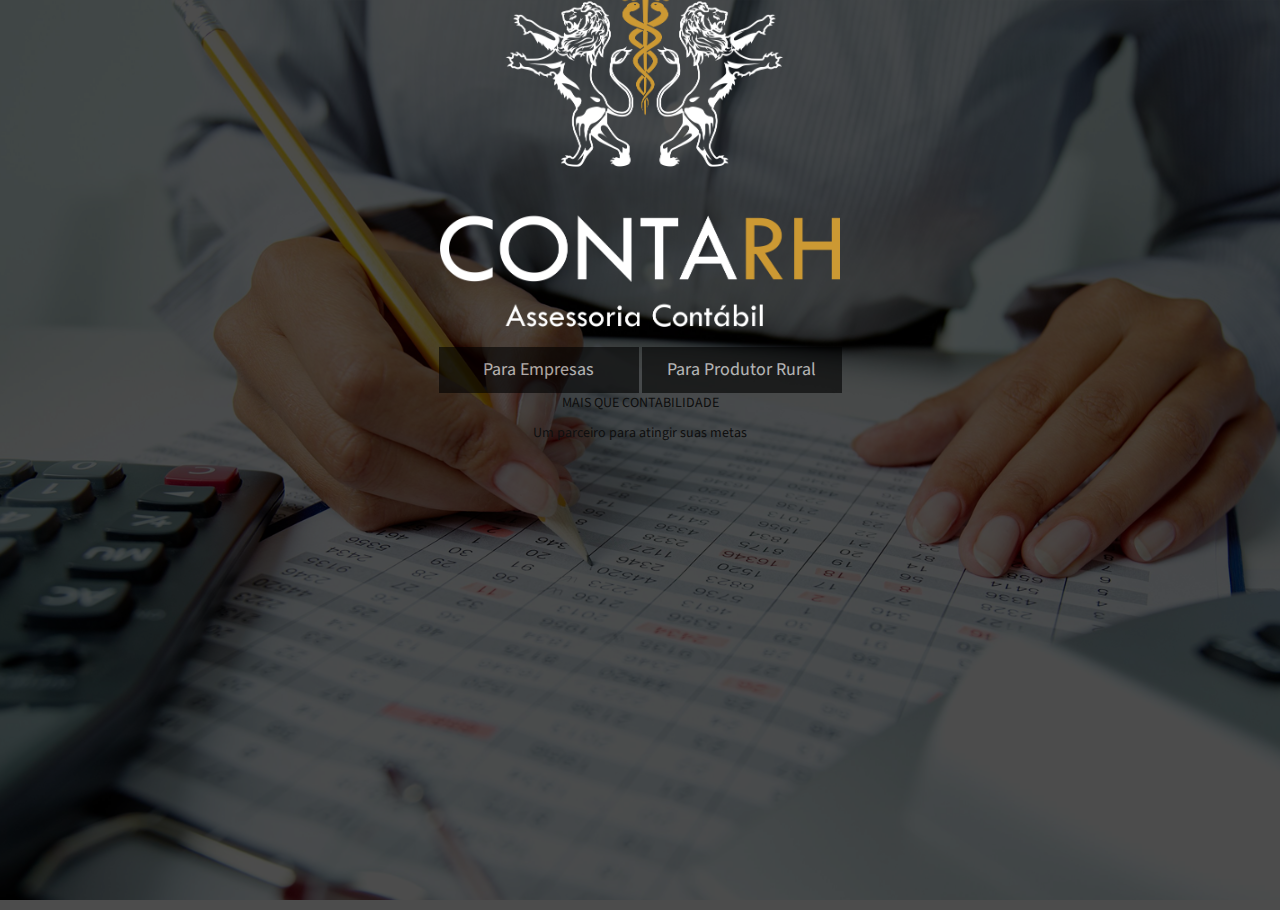
==== commit b18da0e4: "Almost" ====
--- a/index.html
+++ b/index.html
@@ -39,17 +39,22 @@
         <div id="progstat"></div>
         <div id="progress"></div>
     </div>
+    
+    
+    <div id="top" class="bg4" align="center">
+    <div id="blackDiv">
+    </div>
+        <div class="text-vertical-center">            
+            <img class="img-responsive" src="img/logoBranco.png" id="logoImg">
+            <br>
+            <a id="empresasBt" href="empresas.html" class="btn btn-dark btn-lg btnPresentation">Para Empresas</a>
+            <a id="ruralBt" href="prural.html" class="btn btn-dark btn-lg btnPresentation">Para Produtor Rural</a>
+            <div align="center" id="divDestaque">
+                <p class="indexPar">MAIS QUE CONTABILIDADE</p>
+                <p class="indexPar secondPar">Um parceiro para atingir suas metas</p>
+            </div>
 
-        <!-- Header -->
-        <section id="top" class="header bg1 spacetop">
-            <div class="text-vertical-center">
-                <img class="img-responsive" src="img/logoBranco.png" id="logoImg">
-                <!--h3 class="branco">Bem-Vindo, Produtor Rural</h3-->
-                <br>
-                <a id="empresasBt" href="empresas.html" class="btn btn-dark btn-lg btnPresentation">Para Empresas</a>
-                <a id="ruralBt" href="prural.html" class="btn btn-dark btn-lg btnPresentation">Para Produtor Rural</a>
-            </div>
-        </section>
+        </div>
     </div>
 
     <!-- jQuery -->
--- a/css/style.css
+++ b/css/style.css
@@ -2,6 +2,19 @@
 	overflow: hidden;
 }
 
+#mainPage #logoImg{
+	position: relative;
+}
+
+#blackDiv{
+	background-color: black;
+    height: 120%;
+    position: absolute;
+    width: 100%;
+    opacity: 0.7;
+    margin-top: -170px;
+}
+
 #empresasBt, #ruralBt{width: 200px !important}
 
 @media only screen
@@ -9,7 +22,15 @@
 {
   #empresasBt, #ruralBt{
   	width: 45% !important;
-  	font-size: 14px;
+  	font-size: 12px;
+  }
+
+  #logoImg {
+    width: 250px !important;
+  }
+
+  #blackDiv{
+  	margin-top: -200px !important;
   }
 }
 
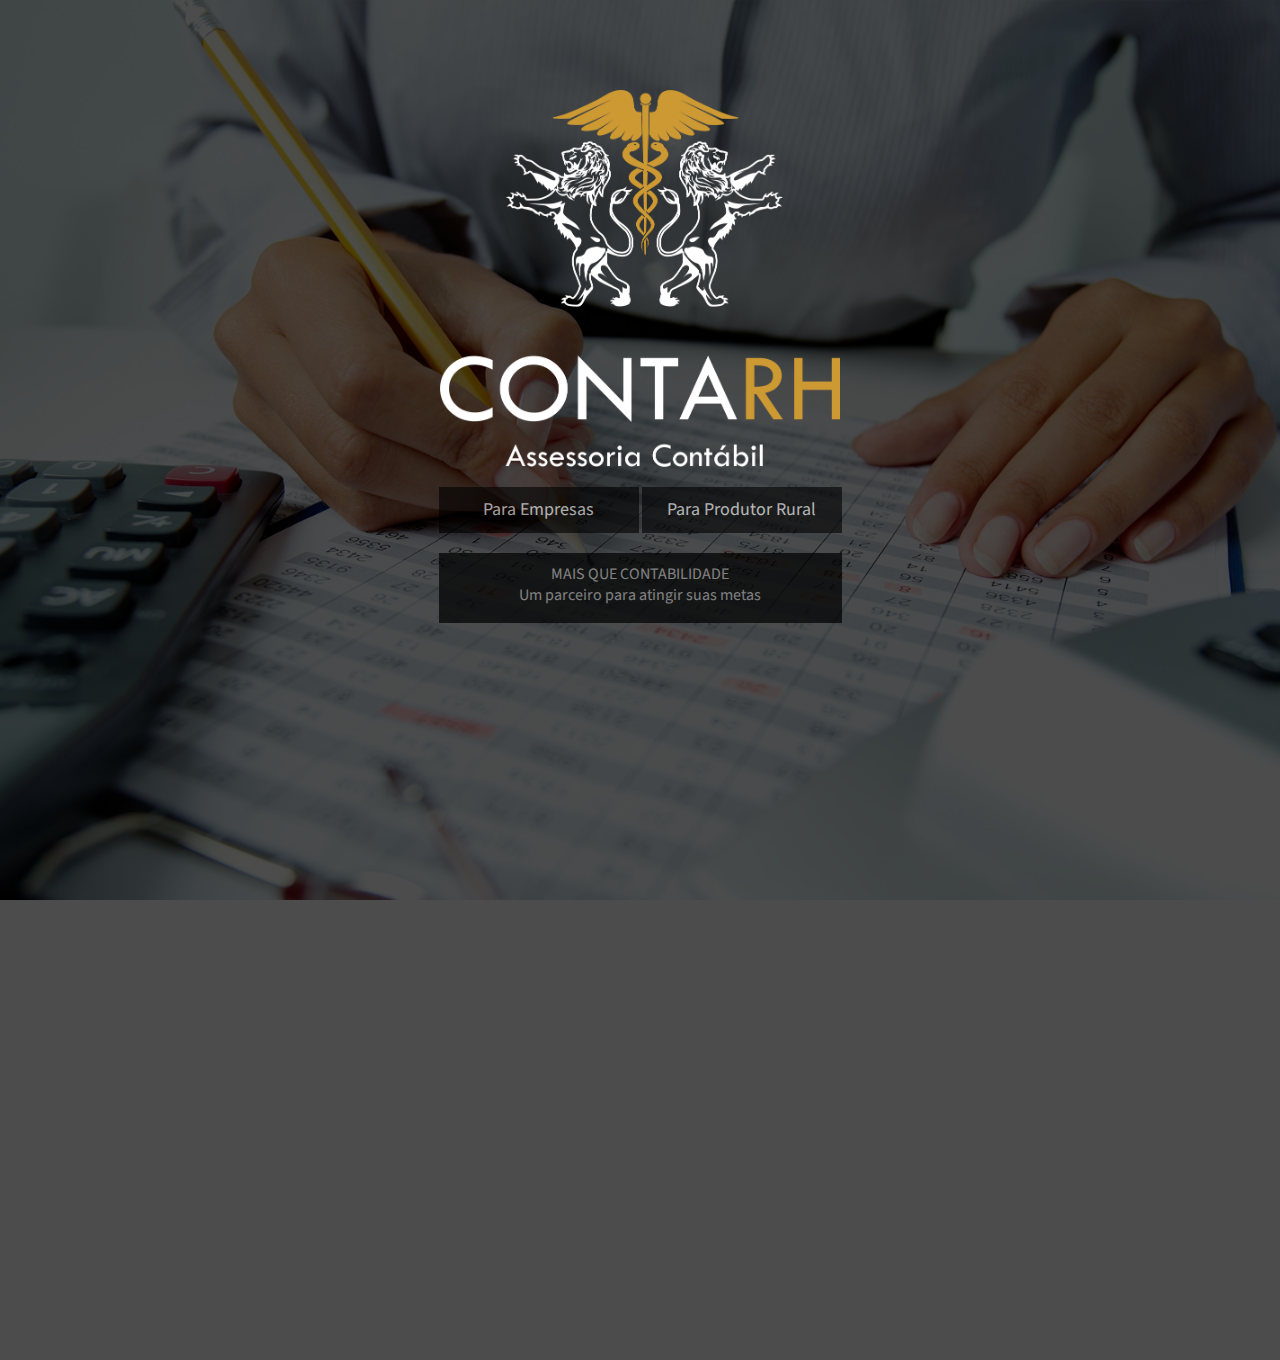
==== commit 56ff060c: "Font uploaded" ====
--- a/index.html
+++ b/index.html
@@ -9,7 +9,7 @@
     <meta name="description" content="">
     <meta name="author" content="">
 
-    <title>Produtor Rural - contarRH</title>
+    <title>Bem-Vindo - ContarRH</title>
 
     <!-- Bootstrap Core CSS -->
     <link href="css/bootstrap.min.css" rel="stylesheet">
@@ -35,6 +35,7 @@
 </head>
 
 <body id="mainPage">
+    
     <div id="overlay">
         <div id="progstat"></div>
         <div id="progress"></div>
@@ -49,9 +50,12 @@
             <br>
             <a id="empresasBt" href="empresas.html" class="btn btn-dark btn-lg btnPresentation">Para Empresas</a>
             <a id="ruralBt" href="prural.html" class="btn btn-dark btn-lg btnPresentation">Para Produtor Rural</a>
+            <br><br>
             <div align="center" id="divDestaque">
-                <p class="indexPar">MAIS QUE CONTABILIDADE</p>
-                <p class="indexPar secondPar">Um parceiro para atingir suas metas</p>
+                <a align="center" class="btn btn-dark btn-lg btnPresentation smallerT">MAIS QUE CONTABILIDADE<br>
+                Um parceiro para atingir suas metas</a>
+                <!--p class="indexPar">MAIS QUE CONTABILIDADE</p>
+                <p class="indexPar secondPar">Um parceiro para atingir suas metas</p-->   
             </div>
 
         </div>
--- a/css/style.css
+++ b/css/style.css
@@ -1,14 +1,48 @@
+#destaqueTitulo{display: none;}
+#destaqueTexto{display: none;}
+
+#itrImg{background: url(../img/itrD.png) no-repeat;}
+#preImg{background: url(../img/prevD.png) no-repeat;}
+#controleImg{background: url(../img/prodD.png) no-repeat;}
+#notaImg{background: url(../img/notD.png) no-repeat;}
+#sustentImg{background: url(../img/susD.png) no-repeat;}
+
+#itrImg:hover, #preImg:hover, #controleImg:hover, #notaImg:hover, #sustentImg:hover{border-color: #337ab7;}
+
+#divDestaque{
+	background-color: black;
+	opacity: 0.7;
+    height: 70px;
+    width: 100%;
+    margin: 0 auto;
+    background-image: url("img/upBar.png");
+}
+
+.indexPar{
+	color: white;
+	z-index: 700;
+ 	position: relative;
+  	font-size: 20px;
+  	margin-top: 30px;
+  	font-family: "TW Cen MT" !important;
+}
+
+.secondPar{
+	margin-top: 0px !important;
+}
+
 #mainPage{
 	overflow: hidden;
 }
 
 #mainPage #logoImg{
 	position: relative;
+	margin-top: 90px !important;
 }
 
 #blackDiv{
 	background-color: black;
-    height: 120%;
+    height: 170%;
     position: absolute;
     width: 100%;
     opacity: 0.7;
@@ -34,6 +68,7 @@
   }
 }
 
+.smallerT{font-size: 16px;}
 
 input[type="text"], input[type="email"]  {
     width: 70%;
@@ -133,6 +168,10 @@
     margin-top: -50px;
 }
 
+footer{
+	font-size: 18px;
+}
+
 .aboutTitle{
 	font-weight: bold;
 }
@@ -222,6 +261,126 @@
 	background: white url(../img/wifi.png) no-repeat;
 }
 
+#contract
+{
+	height: 100px;
+	width: 100px;
+	border: 0px;
+	border-top-left-radius: 50px;
+	border-top-right-radius: 50px;
+	border-bottom-left-radius: 50px;
+	border-bottom-right-radius: 50px;
+	background: white url(../img/contract.png) no-repeat;
+}
+
+#itr
+{
+	height: 100px;
+	width: 100px;
+	border: 0px;
+	border-top-left-radius: 50px;
+	border-top-right-radius: 50px;
+	border-bottom-left-radius: 50px;
+	border-bottom-right-radius: 50px;
+	background: white url(../img/itr.png) no-repeat;
+}
+
+#controleGado
+{
+	height: 100px;
+	width: 100px;
+	border: 0px;
+	border-top-left-radius: 50px;
+	border-top-right-radius: 50px;
+	border-bottom-left-radius: 50px;
+	border-bottom-right-radius: 50px;
+	background: white url(../img/controleGado.png) no-repeat;
+}
+
+#vaccination
+{
+	height: 100px;
+	width: 100px;
+	border: 0px;
+	border-top-left-radius: 50px;
+	border-top-right-radius: 50px;
+	border-bottom-left-radius: 50px;
+	border-bottom-right-radius: 50px;
+	background: white url(../img/vaccination.png) no-repeat;
+}
+
+#fruits
+{
+	height: 100px;
+	width: 100px;
+	border: 0px;
+	border-top-left-radius: 50px;
+	border-top-right-radius: 50px;
+	border-bottom-left-radius: 50px;
+	border-bottom-right-radius: 50px;
+	background: white url(../img/fruits.png) no-repeat;
+}
+
+#lucroImob
+{
+	height: 100px;
+	width: 100px;
+	border: 0px;
+	border-top-left-radius: 50px;
+	border-top-right-radius: 50px;
+	border-bottom-left-radius: 50px;
+	border-bottom-right-radius: 50px;
+	background: white url(../img/lucroImob.png) no-repeat;
+}
+
+#reasonBook
+{
+	height: 100px;
+	width: 100px;
+	border: 0px;
+	border-top-left-radius: 50px;
+	border-top-right-radius: 50px;
+	border-bottom-left-radius: 50px;
+	border-bottom-right-radius: 50px;
+	background: white url(../img/reasonBook.png) no-repeat;
+}
+
+#credit
+{
+	height: 100px;
+	width: 100px;
+	border: 0px;
+	border-top-left-radius: 50px;
+	border-top-right-radius: 50px;
+	border-bottom-left-radius: 50px;
+	border-bottom-right-radius: 50px;
+	background: white url(../img/credit.png) no-repeat;
+}
+
+#irenda
+{
+	height: 100px;
+	width: 100px;
+	border: 0px;
+	border-top-left-radius: 50px;
+	border-top-right-radius: 50px;
+	border-bottom-left-radius: 50px;
+	border-bottom-right-radius: 50px;
+	background: white url(../img/irenda.png) no-repeat;
+}
+
+#cadastro
+{
+	height: 100px;
+	width: 100px;
+	border: 0px;
+	border-top-left-radius: 50px;
+	border-top-right-radius: 50px;
+	border-bottom-left-radius: 50px;
+	border-bottom-right-radius: 50px;
+	background: white url(../img/cadastro.png) no-repeat;
+}
+
 #gallery 
 {
 	margin-left: auto;
@@ -248,4 +407,252 @@
 .navHeader{
 	position: fixed;
 	z-index: 600;
+}
+
+.defaultSc{
+	height: auto !important;
+}
+
+@media only screen
+and (min-width: 992px)
+{
+  .defaultSc{
+  	height: 330px !important;
+  }
+}
+
+@media only screen
+and (min-width: 1200px)
+{
+  .defaultSc{
+  	height: 240px !important;
+  }
+}
+
+.funcDiv{
+	height: 240px;
+}
+
+.photoFunc{
+	height: 130px;
+    width: 130px;
+    border-radius: 70px;
+    border: 2px solid #b1b1b1;
+}
+
+#thiago{
+	background: url(../img/thiago.png) no-repeat;
+}
+
+.facebookLBtn{
+	background: url(../img/facebookBtn.png) no-repeat;
+	background-size:contain;
+  	background-repeat:no-repeat;
+	height: 30px;
+	width: 30px;
+	border: 0px;
+}
+
+.linkedinLBtn{
+	background: url(../img/linkedinBtn.png) no-repeat;
+	background-size:contain;
+  	background-repeat:no-repeat;
+	height: 30px;
+	width: 30px;
+	border: 0px;
+}
+
+#textosServicos
+{
+	font-size: 20px;
+	height: auto;
+	overflow: hidden;
+	border-radius: 5px;
+}
+
+#servLinks a{cursor: pointer;}
+
+@media only screen
+and (min-width: 1000px)
+{
+	#textosServicos
+	{
+		margin-left: 300px;
+    	margin-top: -770px;
+    	height: 750px !important;
+    	background-color: #f8f8f8;
+    	color: black;
+    	overflow: auto;
+	}
+
+	#navServ
+	{
+		width: 25%;
+	    margin-left: 0px;
+	}
+}
+
+#tituloServ{margin-top: 20px;}
+
+.mercImg
+{
+	background: url(../img/supermercado.png) no-repeat;
+    margin: 0 auto;
+    height: 150px;
+    width: 150px;
+    border-radius: 90px;
+    border: 2px solid #b1b1b1;
+    background-size: cover;
+}
+
+.combImg
+{
+	background: url(../img/combImg.png) no-repeat;
+    margin: 0 auto;
+    height: 150px;
+    width: 150px;
+    border-radius: 90px;
+    border: 2px solid #b1b1b1;
+    background-size: cover;
+}
+
+.atacImg
+{
+	background: url(../img/atacImg.png) no-repeat;
+    margin: 0 auto;
+    height: 150px;
+    width: 150px;
+    border-radius: 90px;
+    border: 2px solid #b1b1b1;
+    background-size: cover;
+}
+
+.varejImg
+{
+	background: url(../img/varejImg.png) no-repeat;
+    margin: 0 auto;
+    height: 150px;
+    width: 150px;
+    border-radius: 90px;
+    border: 2px solid #b1b1b1;
+    background-size: cover;
+}
+
+.condoImg
+{
+	background: url(../img/condoImg.png) no-repeat;
+    margin: 0 auto;
+    height: 150px;
+    width: 150px;
+    border-radius: 90px;
+    border: 2px solid #b1b1b1;
+    background-size: cover;
+}
+
+.civilImg
+{
+	background: url(../img/civilImg.png) no-repeat;
+    margin: 0 auto;
+    height: 150px;
+    width: 150px;
+    border-radius: 90px;
+    border: 2px solid #b1b1b1;
+    background-size: cover;
+}
+
+.educImg
+{
+	background: url(../img/iducImg.png) no-repeat;
+    margin: 0 auto;
+    height: 150px;
+    width: 150px;
+    border-radius: 90px;
+    border: 2px solid #b1b1b1;
+    background-size: cover;
+}
+
+
+.hotelImg
+{
+	background: url(../img/hotelImg.png) no-repeat;
+    margin: 0 auto;
+    height: 150px;
+    width: 150px;
+    border-radius: 90px;
+    border: 2px solid #b1b1b1;
+    background-size: cover;
+}
+
+
+.industImg
+{
+	background: url(../img/industImg.png) no-repeat;
+    margin: 0 auto;
+    height: 150px;
+    width: 150px;
+    border-radius: 90px;
+    border: 2px solid #b1b1b1;
+    background-size: cover;
+}
+
+.shopImg
+{
+	background: url(../img/shopImg.png) no-repeat;
+    margin: 0 auto;
+    height: 150px;
+    width: 150px;
+    border-radius: 90px;
+    border: 2px solid #b1b1b1;
+    background-size: cover;
+}
+
+.pservicoImg
+{
+	background: url(../img/pservicoImg.png) no-repeat;
+    margin: 0 auto;
+    height: 150px;
+    width: 150px;
+    border-radius: 90px;
+    border: 2px solid #b1b1b1;
+    background-size: cover;
+}
+
+
+.agroImg
+{
+	background: url(../img/agroImg.png) no-repeat;
+    margin: 0 auto;
+    height: 150px;
+    width: 150px;
+    border-radius: 90px;
+    border: 2px solid #b1b1b1;
+    background-size: cover;
+}
+
+
+.saudeImg
+{
+	background: url(../img/saudeImg.png) no-repeat;
+    margin: 0 auto;
+    height: 150px;
+    width: 150px;
+    border-radius: 90px;
+    border: 2px solid #b1b1b1;
+    background-size: cover;
+}
+
+.liberalImg
+{
+	background: url(../img/liberalImg.png) no-repeat;
+    margin: 0 auto;
+    height: 150px;
+    width: 150px;
+    border-radius: 90px;
+    border: 2px solid #b1b1b1;
+    background-size: cover;
+}
+
+@font-face {
+        font-family: 'TW Cen MT';
+        src: url(fonts/TCB_____.TTF);
 }